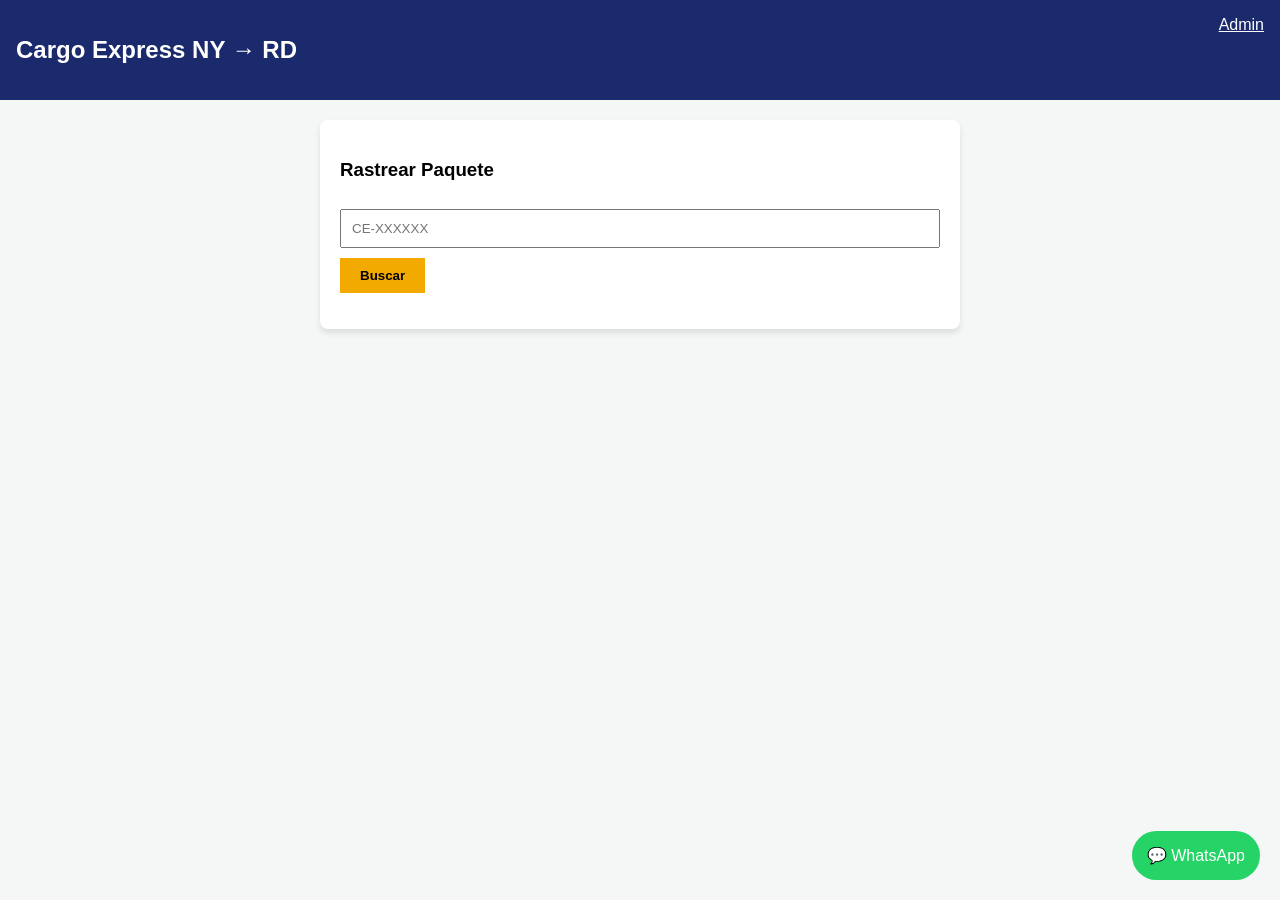
==== index.html @ 061c9da9 "subi los archivos que estaban en frontend a la car" ====
<!DOCTYPE html>
<html>
<head><link rel="stylesheet" href="style.css"><title>Cargo Express</title></head>
<body>
    <nav><h1>Cargo Express NY → RD</h1><a href="dashboard.html" style="color:white">Admin</a></nav>
    <div class="card">
        <h3>Rastrear Paquete</h3>
        <input type="text" id="trackId" placeholder="CE-XXXXXX">
        <button onclick="track()">Buscar</button>
        <p id="res"></p>
    </div>
    <a href="https://wa.me/18091234567?text=Hola%20Cargo%20Express" class="whatsapp-btn">💬 WhatsApp</a>
    <script src="app.js"></script>
</body>
</html>
---- style.css ----
:root { --navy: #1a2a6c; --gold: #f2a900; }
body { font-family: sans-serif; margin: 0; background: #f4f7f6; }
nav { background: var(--navy); color: white; padding: 1rem; display: flex; justify-content: space-between; }
.card { background: white; padding: 20px; border-radius: 8px; margin: 20px auto; max-width: 600px; box-shadow: 0 4px 6px rgba(0,0,0,0.1); }
button { background: var(--gold); border: none; padding: 10px 20px; cursor: pointer; font-weight: bold; }
input, select { width: 100%; padding: 10px; margin: 10px 0; box-sizing: border-box; }
.whatsapp-btn { position: fixed; bottom: 20px; right: 20px; background: #25d366; color: white; padding: 15px; border-radius: 50px; text-decoration: none; }
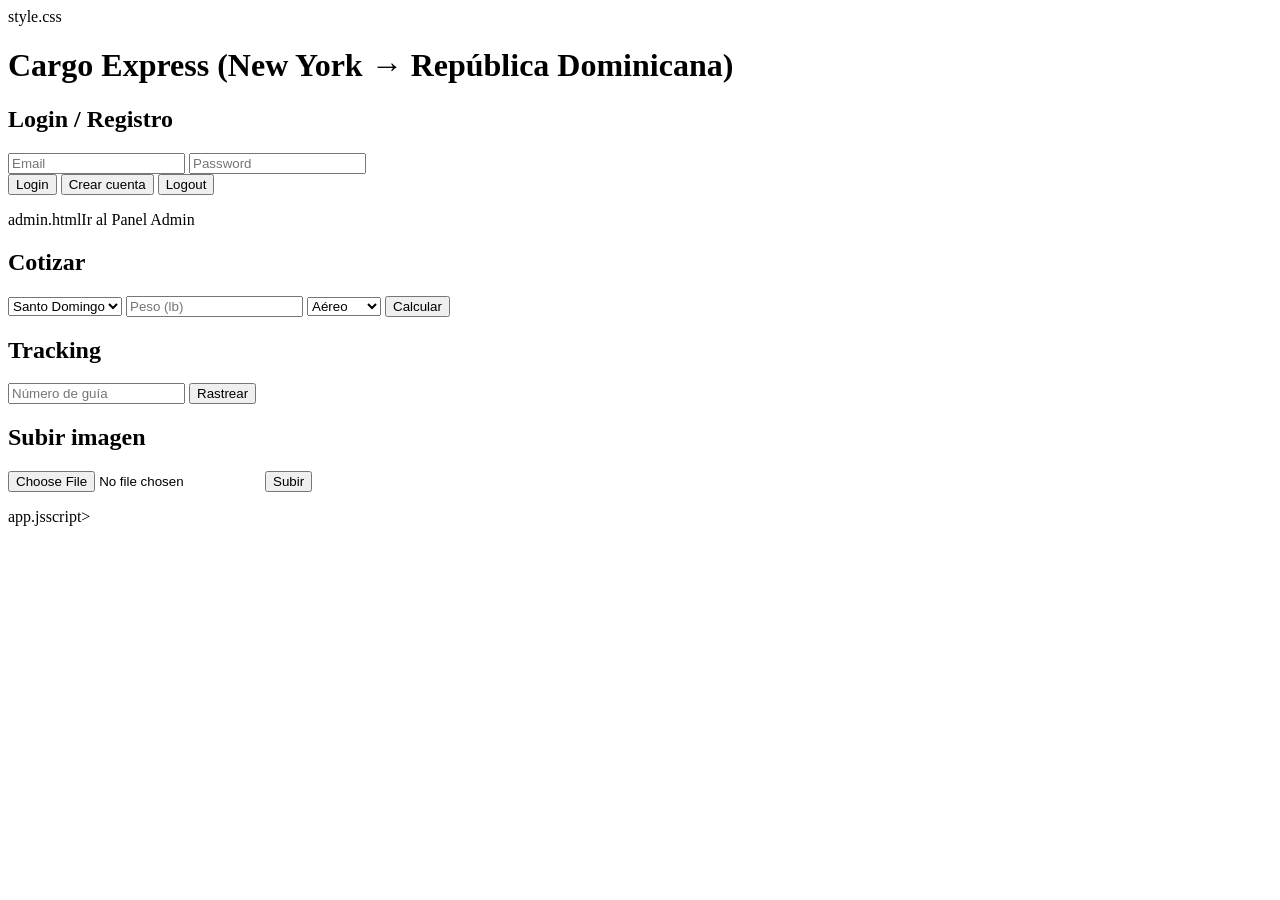
==== commit 183afe6c: "modifica" ====
--- a/index.html
+++ b/index.html
@@ -1,15 +1,62 @@
-<!DOCTYPE html>
-<html>
-<head><link rel="stylesheet" href="style.css"><title>Cargo Express</title></head>
+<!doctype html>
+<html lang="es">
+<head>
+  <meta charset="utf-8"/>
+  <meta name="viewport" content="width=device-width,initial-scale=1"/>
+  <title>Cargo Express NYC → RD</title>
+  style.css
+</head>
 <body>
-    <nav><h1>Cargo Express NY → RD</h1><a href="dashboard.html" style="color:white">Admin</a></nav>
-    <div class="card">
-        <h3>Rastrear Paquete</h3>
-        <input type="text" id="trackId" placeholder="CE-XXXXXX">
-        <button onclick="track()">Buscar</button>
-        <p id="res"></p>
+
+<h1>Cargo Express (New York → República Dominicana)</h1>
+
+<section>
+  <h2>Login / Registro</h2>
+  <div class="row">
+    <div>
+      <input id="authEmail" placeholder="Email"/>
+      <input id="authPass" type="password" placeholder="Password"/>
     </div>
-    <a href="https://wa.me/18091234567?text=Hola%20Cargo%20Express" class="whatsapp-btn">💬 WhatsApp</a>
-    <script src="app.js"></script>
+    <div>
+      <button onclick="login()">Login</button>
+      <button onclick="register()">Crear cuenta</button>
+      <button onclick="logout()">Logout</button>
+    </div>
+  </div>
+  <p id="authMsg"></p>
+  <p>admin.htmlIr al Panel Admin</a></p>
+</section>
+
+<section>
+  <h2>Cotizar</h2>
+  <select id="qDest">
+    <option>Santo Domingo</option>
+    <option>Santiago</option>
+    <option>Punta Cana</option>
+  </select>
+  <input id="qWeight" type="number" placeholder="Peso (lb)"/>
+  <select id="qMode">
+    <option value="air">Aéreo</option>
+    <option value="sea">Marítimo</option>
+  </select>
+  <button onclick="getQuote()">Calcular</button>
+  <p id="quoteMsg"></p>
+</section>
+
+<section>
+  <h2>Tracking</h2>
+  <input id="trk" placeholder="Número de guía"/>
+  <button onclick="track()">Rastrear</button>
+  <pre id="trkOut"></pre>
+</section>
+
+<section>
+  <h2>Subir imagen</h2>
+  <input id="img" type="file" accept="image/*"/>
+  <button onclick="uploadImage()">Subir</button>
+  <p id="upMsg"></p>
+</section>
+
+app.jsscript>
 </body>
 </html>
